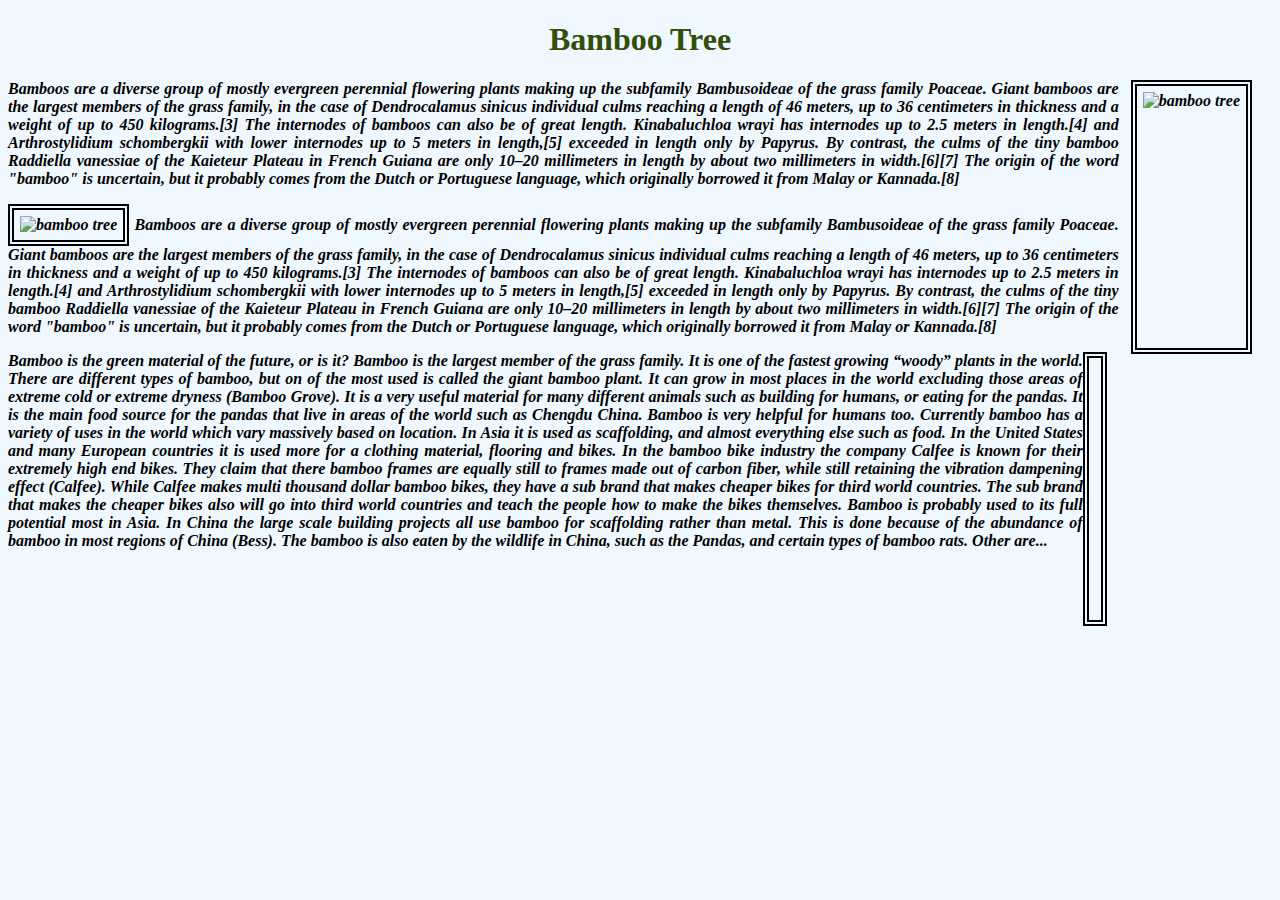
==== index.html @ 684b5d08 "hosting completed" ====
<!DOCTYPE html>
<html lang="en">

<head>
    <meta charset="UTF-8">
    <meta http-equiv="X-UA-Compatible" content="IE=edge">
    <meta name="viewport" content="width=device-width, initial-scale=1.0">
    <title>Intermediate CSS</title>

    <link rel="stylesheet" href="index.css">
</head>

<body>
    <h1>Bamboo Tree</h1>
    <p>
        <img class="right-align" src="https://cdn.shopify.com/s/files/1/0059/8835/2052/files/FGT_bamboo-trees_480x480.jpg?v=1620744756"
            alt="bamboo tree">
        Bamboos are a diverse group of mostly evergreen perennial flowering plants making up the subfamily Bambusoideae
        of the grass family Poaceae. Giant bamboos are the largest members of the grass family, in the case of
        Dendrocalamus sinicus individual culms reaching a length of 46 meters, up to 36 centimeters in thickness and a
        weight of up to 450 kilograms.[3] The internodes of bamboos can also be of great length. Kinabaluchloa wrayi has
        internodes up to 2.5 meters in length.[4] and Arthrostylidium schombergkii with lower internodes up to 5 meters
        in length,[5] exceeded in length only by Papyrus. By contrast, the culms of the tiny bamboo Raddiella vanessiae
        of the Kaieteur Plateau in French Guiana are only 10–20 millimeters in length by about two millimeters in
        width.[6][7] The origin of the word "bamboo" is uncertain, but it probably comes from the Dutch or Portuguese
        language, which originally borrowed it from Malay or Kannada.[8]
    </p>
    
    <p>
        <img class="left-align" src="https://cdn.shopify.com/s/files/1/0059/8835/2052/files/FGT_bamboo-trees_480x480.jpg?v=1620744756"
            alt="bamboo tree">
        Bamboos are a diverse group of mostly evergreen perennial flowering plants making up the subfamily Bambusoideae
        of the grass family Poaceae. Giant bamboos are the largest members of the grass family, in the case of
        Dendrocalamus sinicus individual culms reaching a length of 46 meters, up to 36 centimeters in thickness and a
        weight of up to 450 kilograms.[3] The internodes of bamboos can also be of great length. Kinabaluchloa wrayi has
        internodes up to 2.5 meters in length.[4] and Arthrostylidium schombergkii with lower internodes up to 5 meters
        in length,[5] exceeded in length only by Papyrus. By contrast, the culms of the tiny bamboo Raddiella vanessiae
        of the Kaieteur Plateau in French Guiana are only 10–20 millimeters in length by about two millimeters in
        width.[6][7] The origin of the word "bamboo" is uncertain, but it probably comes from the Dutch or Portuguese
        language, which originally borrowed it from Malay or Kannada.[8]
    </p>

    <p>
        <img class="center" src="https://wallpapercave.com/wp/wp11288988.jpg" alt="">
        Bamboo is the green material of the future, or is it? Bamboo is the largest member of the grass family.
         It is one of the fastest growing “woody” plants in the world. There are different types of bamboo, 
         but on of the most used is called the giant bamboo plant. It can grow in most places in the world
          excluding those areas of extreme cold or extreme dryness (Bamboo Grove). It is a very useful material
           for many different animals such as building for humans, or eating for the pandas. It is the main 
           food source for the pandas that live in areas of the world such as Chengdu China. Bamboo is
            very helpful for humans too.

Currently bamboo has a variety of uses in the world which vary massively based on location.
 In Asia it is used as scaffolding, and almost everything else such as food. In the United States and many 
 European countries it is used more for a clothing material, flooring and bikes. In the bamboo bike industry 
 the company Calfee is known for their extremely high end bikes. They claim that there bamboo frames are
  equally still to frames made out of carbon fiber, while still retaining the vibration dampening effect
   (Calfee). While Calfee makes multi thousand dollar bamboo bikes, they have a sub brand that makes cheaper
    bikes for third world countries. The sub brand that makes the cheaper bikes also will go into third world
     countries and teach the people how to make the bikes themselves. Bamboo is probably used to its full
      potential most in Asia. In China the large scale building projects all use bamboo for scaffolding rather
       than metal. This is done because of the abundance of bamboo in most regions of China (Bess). The bamboo
        is also eaten by the wildlife in China, such as the Pandas, and certain types of bamboo rats. Other 
        are...
    </p>
</body>

</html>
---- index.css ----
img{
    height: 250px;
    border: 6px double black;
    padding: 6px;
    transition: 0.2s
}

.right-align{
    float: right;
    margin: 0 20px  6px 12px;
}

.center{
    float: right;
    margin: 0 12px 6px 0;
}

p{
    text-align:justify;
    font-weight: bold;
    font-style: italic;
    
}

h1{
    text-align: center;
    color: rgb(51, 78, 9);
}

.right-align:hover{
    border: 6px double red;
    transform: scale(1.05);
    box-shadow: 6px 6px 18px rgba(0, 0, 0, 0.5);
}

.left-align:hover{
    border: 6px double blue;
    transform: scale(1.05);
    box-shadow: 6px 6px 18px rgba(0, 0, 0, 0.5);
}

body {
    background-color: aliceblue;
}

.center:hover{
    border: 6px double greenyellow;
    transform: scale(1.05);
    box-shadow: 6px 6px 18px rgba(0, 0, 0, 0.5);
}
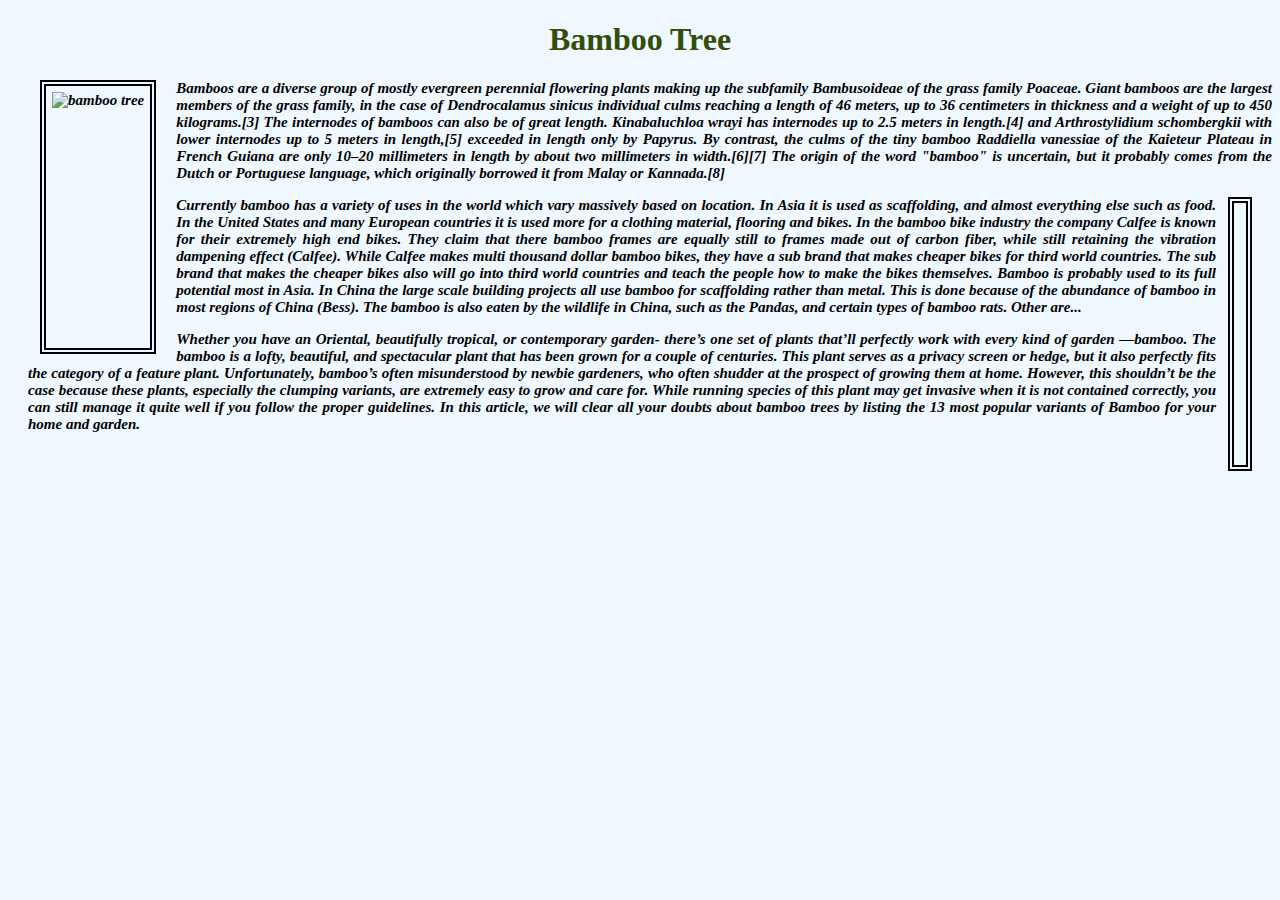
==== commit 6490f525: "some changes added" ====
--- a/index.html
+++ b/index.html
@@ -12,10 +12,14 @@
 
 <body>
     <h1>Bamboo Tree</h1>
+    
+        
+    
+    
     <p>
-        <img class="right-align" src="https://cdn.shopify.com/s/files/1/0059/8835/2052/files/FGT_bamboo-trees_480x480.jpg?v=1620744756"
+        <img class="left-align" src="https://cdn.shopify.com/s/files/1/0059/8835/2052/files/FGT_bamboo-trees_480x480.jpg?v=1620744756"
             alt="bamboo tree">
-        Bamboos are a diverse group of mostly evergreen perennial flowering plants making up the subfamily Bambusoideae
+            Bamboos are a diverse group of mostly evergreen perennial flowering plants making up the subfamily Bambusoideae
         of the grass family Poaceae. Giant bamboos are the largest members of the grass family, in the case of
         Dendrocalamus sinicus individual culms reaching a length of 46 meters, up to 36 centimeters in thickness and a
         weight of up to 450 kilograms.[3] The internodes of bamboos can also be of great length. Kinabaluchloa wrayi has
@@ -24,45 +28,34 @@
         of the Kaieteur Plateau in French Guiana are only 10–20 millimeters in length by about two millimeters in
         width.[6][7] The origin of the word "bamboo" is uncertain, but it probably comes from the Dutch or Portuguese
         language, which originally borrowed it from Malay or Kannada.[8]
-    </p>
-    
-    <p>
-        <img class="left-align" src="https://cdn.shopify.com/s/files/1/0059/8835/2052/files/FGT_bamboo-trees_480x480.jpg?v=1620744756"
-            alt="bamboo tree">
-        Bamboos are a diverse group of mostly evergreen perennial flowering plants making up the subfamily Bambusoideae
-        of the grass family Poaceae. Giant bamboos are the largest members of the grass family, in the case of
-        Dendrocalamus sinicus individual culms reaching a length of 46 meters, up to 36 centimeters in thickness and a
-        weight of up to 450 kilograms.[3] The internodes of bamboos can also be of great length. Kinabaluchloa wrayi has
-        internodes up to 2.5 meters in length.[4] and Arthrostylidium schombergkii with lower internodes up to 5 meters
-        in length,[5] exceeded in length only by Papyrus. By contrast, the culms of the tiny bamboo Raddiella vanessiae
-        of the Kaieteur Plateau in French Guiana are only 10–20 millimeters in length by about two millimeters in
-        width.[6][7] The origin of the word "bamboo" is uncertain, but it probably comes from the Dutch or Portuguese
-        language, which originally borrowed it from Malay or Kannada.[8]
+        </p>
+        <p>
+            <img class="right-align" src="https://wallpapercave.com/wp/wp11288988.jpg" alt="">
+            Currently bamboo has a variety of uses in the world which vary massively based on location.
+            In Asia it is used as scaffolding, and almost everything else such as food. In the United States and many 
+            European countries it is used more for a clothing material, flooring and bikes. In the bamboo bike industry 
+            the company Calfee is known for their extremely high end bikes. They claim that there bamboo frames are
+             equally still to frames made out of carbon fiber, while still retaining the vibration dampening effect
+              (Calfee). While Calfee makes multi thousand dollar bamboo bikes, they have a sub brand that makes cheaper
+               bikes for third world countries. The sub brand that makes the cheaper bikes also will go into third world
+                countries and teach the people how to make the bikes themselves. Bamboo is probably used to its full
+                 potential most in Asia. In China the large scale building projects all use bamboo for scaffolding rather
+                  than metal. This is done because of the abundance of bamboo in most regions of China (Bess). The bamboo
+                   is also eaten by the wildlife in China, such as the Pandas, and certain types of bamboo rats. Other 
+                   are...
+                  
     </p>
 
     <p>
-        <img class="center" src="https://wallpapercave.com/wp/wp11288988.jpg" alt="">
-        Bamboo is the green material of the future, or is it? Bamboo is the largest member of the grass family.
-         It is one of the fastest growing “woody” plants in the world. There are different types of bamboo, 
-         but on of the most used is called the giant bamboo plant. It can grow in most places in the world
-          excluding those areas of extreme cold or extreme dryness (Bamboo Grove). It is a very useful material
-           for many different animals such as building for humans, or eating for the pandas. It is the main 
-           food source for the pandas that live in areas of the world such as Chengdu China. Bamboo is
-            very helpful for humans too.
+        
+        Whether you have an Oriental, beautifully tropical, or contemporary garden- there’s one set of plants that’ll perfectly work with every kind of garden —bamboo.
 
-Currently bamboo has a variety of uses in the world which vary massively based on location.
- In Asia it is used as scaffolding, and almost everything else such as food. In the United States and many 
- European countries it is used more for a clothing material, flooring and bikes. In the bamboo bike industry 
- the company Calfee is known for their extremely high end bikes. They claim that there bamboo frames are
-  equally still to frames made out of carbon fiber, while still retaining the vibration dampening effect
-   (Calfee). While Calfee makes multi thousand dollar bamboo bikes, they have a sub brand that makes cheaper
-    bikes for third world countries. The sub brand that makes the cheaper bikes also will go into third world
-     countries and teach the people how to make the bikes themselves. Bamboo is probably used to its full
-      potential most in Asia. In China the large scale building projects all use bamboo for scaffolding rather
-       than metal. This is done because of the abundance of bamboo in most regions of China (Bess). The bamboo
-        is also eaten by the wildlife in China, such as the Pandas, and certain types of bamboo rats. Other 
-        are...
-    </p>
+The bamboo is a lofty, beautiful, and spectacular plant that has been grown for a couple of centuries. This plant serves as a privacy screen or hedge, but it also perfectly fits the category of a feature plant.
+Unfortunately, bamboo’s often misunderstood by newbie gardeners, who often shudder at the prospect of growing them at home. However, this shouldn’t be the case because these plants, especially the clumping variants, are extremely easy to grow and care for.
+While running species of this plant may get invasive when it is not contained correctly, you can still manage it quite well if you follow the proper guidelines.
+
+In this article, we will clear all your doubts about bamboo trees by listing the 13 most popular variants of Bamboo for your home and garden.   
+</p>
 </body>
 
 </html>--- a/index.css
+++ b/index.css
@@ -11,12 +11,14 @@
     margin: 0 20px  6px 12px;
 }
 
-.center{
-    float: right;
-    margin: 0 12px 6px 0;
+.left-align{
+    float: left;
+    margin: 0 20px  6px 12px;
 }
 
 p{
+    font-size: 15px;
+    padding-left: 20px;
     text-align:justify;
     font-weight: bold;
     font-style: italic;
@@ -41,11 +43,5 @@
 }
 
 body {
-    background-color: aliceblue;
+    background-color:aliceblue;
 }
-
-.center:hover{
-    border: 6px double greenyellow;
-    transform: scale(1.05);
-    box-shadow: 6px 6px 18px rgba(0, 0, 0, 0.5);
-}
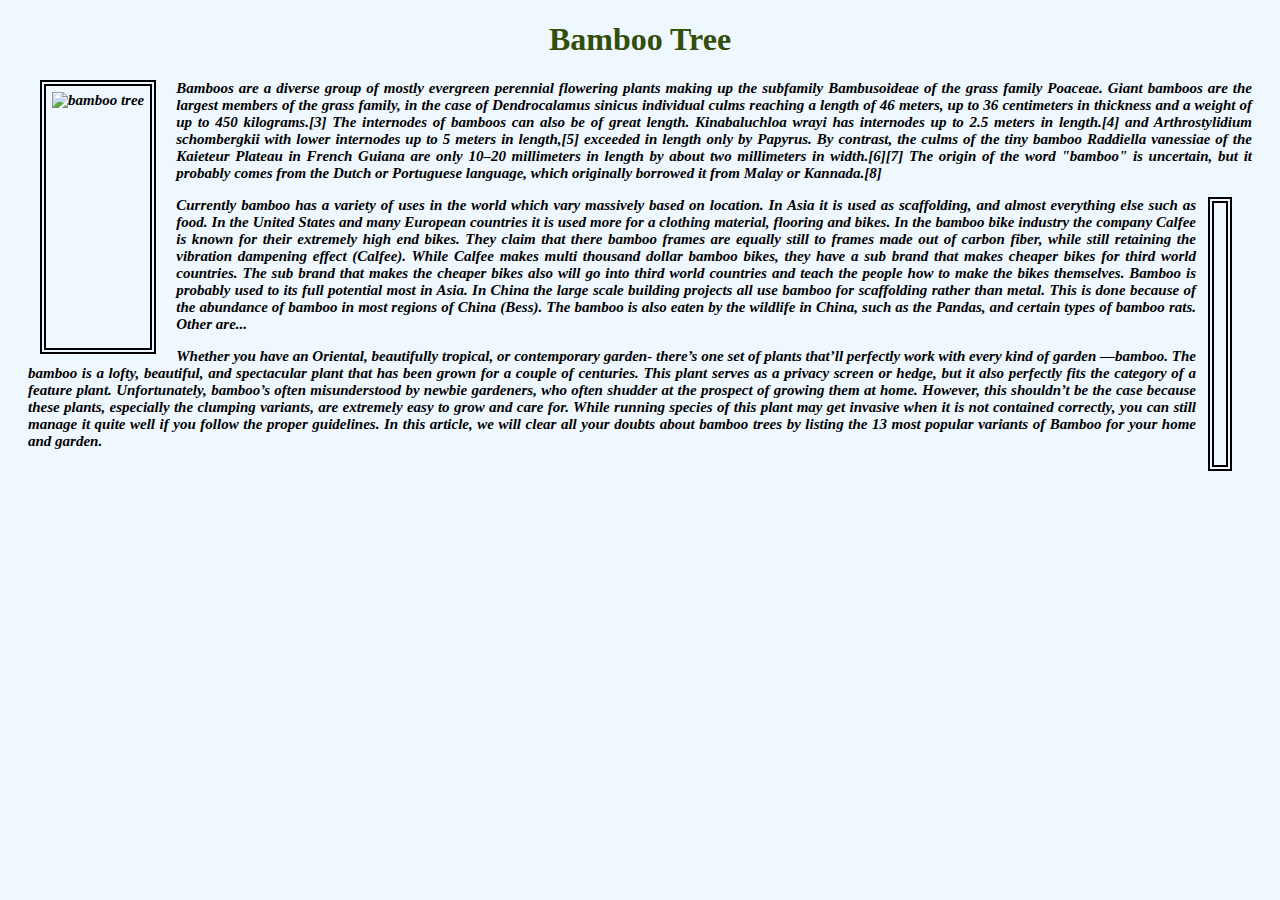
==== commit f42a09ac: "padding right changed" ====
--- a/index.html
+++ b/index.html
@@ -56,6 +56,7 @@
 
 In this article, we will clear all your doubts about bamboo trees by listing the 13 most popular variants of Bamboo for your home and garden.   
 </p>
+
 </body>
 
 </html>--- a/index.css
+++ b/index.css
@@ -19,6 +19,7 @@
 p{
     font-size: 15px;
     padding-left: 20px;
+    padding-right: 20px;
     text-align:justify;
     font-weight: bold;
     font-style: italic;
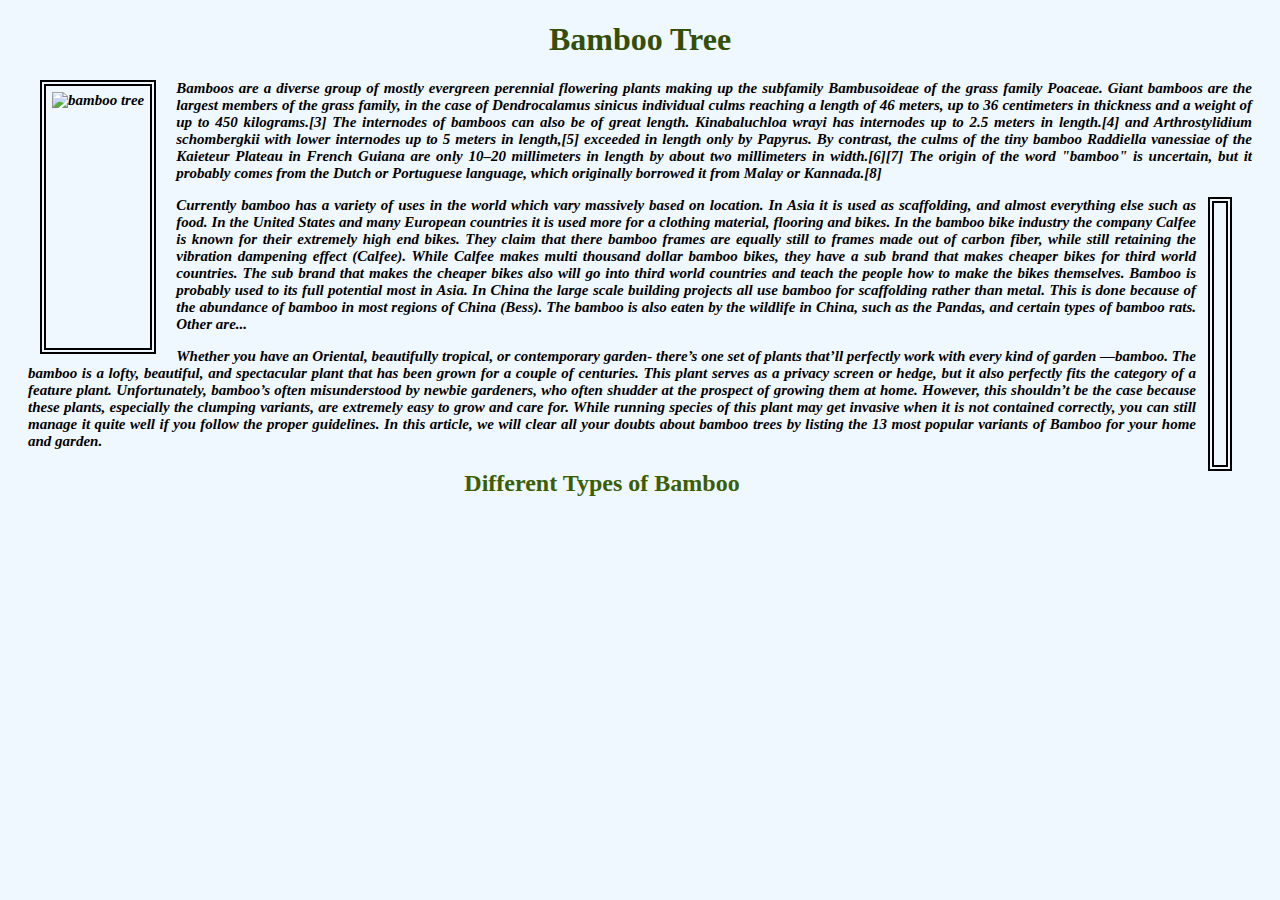
==== commit 1ba4ea10: "changed" ====
--- a/index.html
+++ b/index.html
@@ -56,7 +56,8 @@
 
 In this article, we will clear all your doubts about bamboo trees by listing the 13 most popular variants of Bamboo for your home and garden.   
 </p>
-
+<h2> Different Types of Bamboo
+</h2>
 </body>
 
 </html>--- a/index.css
+++ b/index.css
@@ -16,6 +16,16 @@
     margin: 0 20px  6px 12px;
 }
 
+h1{
+    text-align: center;
+    color: rgb(51, 78, 9);
+}
+
+h2{
+    text-align: center;
+    color: rgb(59, 94, 3);
+}
+
 p{
     font-size: 15px;
     padding-left: 20px;
@@ -24,11 +34,6 @@
     font-weight: bold;
     font-style: italic;
     
-}
-
-h1{
-    text-align: center;
-    color: rgb(51, 78, 9);
 }
 
 .right-align:hover{
